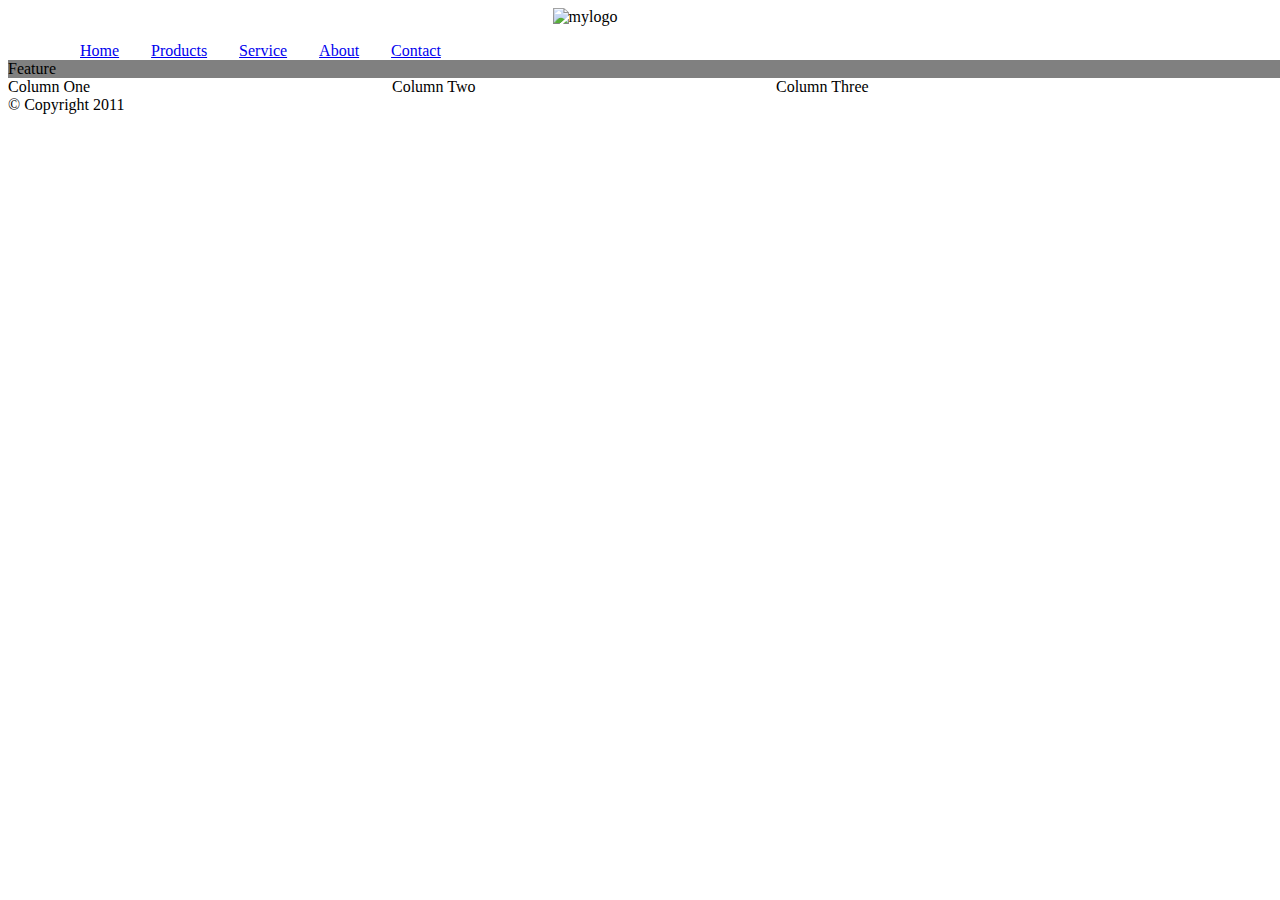
==== advanced.html @ bbb9f6cf "advanced too" ====
<!DOCTYPE html>
<html lang="en">
<head>
<meta charset="utf-8">
<title>advanced sample</title>
<style>
    .center{
    	display: block;
    	    margin-left: auto;
    	    margin-right: auto;
    	    width: 50vw;
    	    max-width: 175px; 
    }
	#navbar ul {list-style-type: none;}
	#navbar li { padding-left: 2em;
		        float: left;}
	#featureSection{
		clear: both;
		width: 100vw;
	}	        
    #threeColumn div{width: 30vw;
                     float: left;}
    footer{
    	clear: both;
    }          
    #featureSection > div {background-color: grey;}       
</style>
</head>
<body>
<header>
	<img src="" alt="mylogo" class="center">
</header>
<div id="navbar">
 <ul>
  <li><a href="#">Home</a></li>
  <li><a href="#">Products</a></li>
  <li><a href="#">Service</a></li>
  <li><a href="#">About</a></li>
  <li><a href="#">Contact</a></li> 
   
 </ul>	
</div>
 <div id="featureSection">

     <div>Feature</div>
 </div>
 <div id="threeColumn">
 	<div>Column One</div>
 	<div>Column Two</div>
 	<div>Column Three</div>
 </div>
 <footer>&copy; Copyright 2011</footer>
</body>
</html>
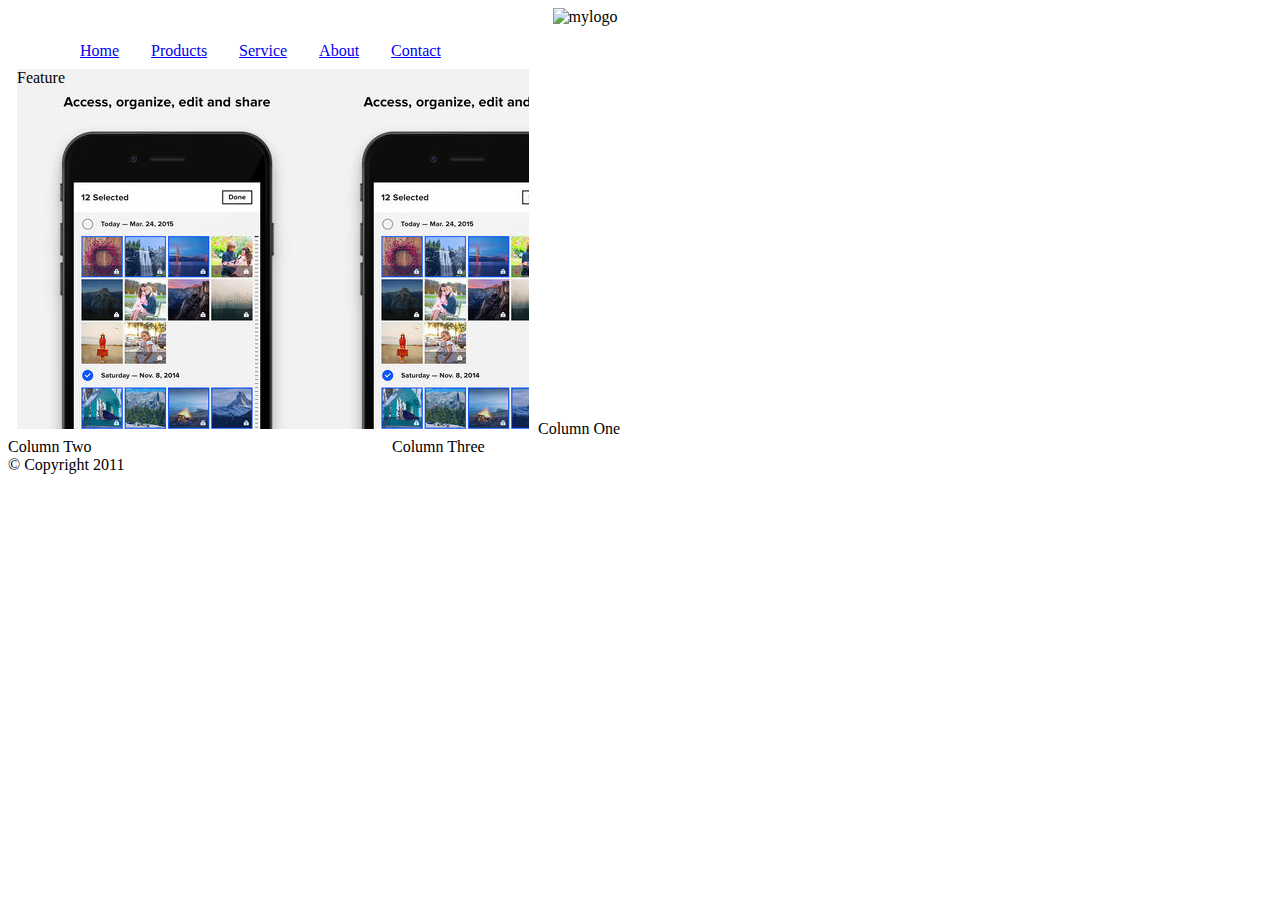
==== commit e73f86bf: "pix added" ====
--- a/advanced.html
+++ b/advanced.html
@@ -23,7 +23,21 @@
     footer{
     	clear: both;
     }          
-    #featureSection > div {background-color: grey;}       
+    #featureSection {background-color: lightgrey; 
+                    }
+    #appleproduct{
+    	margin:  9px;
+    	background-image: url("300x0w.jpg");
+    	
+    	width: 40vw;
+    	height:  40vh;
+    	float:  left;
+    }            
+    #applestore{
+    	 width: 40vw;
+    	 height: 40vh;
+    	 background-image: url("http://88designbox.com/upload/2015/04/27/apple-store-in-zorlu-istanbul-turkey-01.jpg");
+    	 float: left;}           
 </style>
 </head>
 <body>
@@ -42,7 +56,10 @@
 </div>
  <div id="featureSection">
 
-     <div>Feature</div>
+     <div id="appleproduct">Feature
+        
+     </div>
+     <div id="applestore"></div>
  </div>
  <div id="threeColumn">
  	<div>Column One</div>
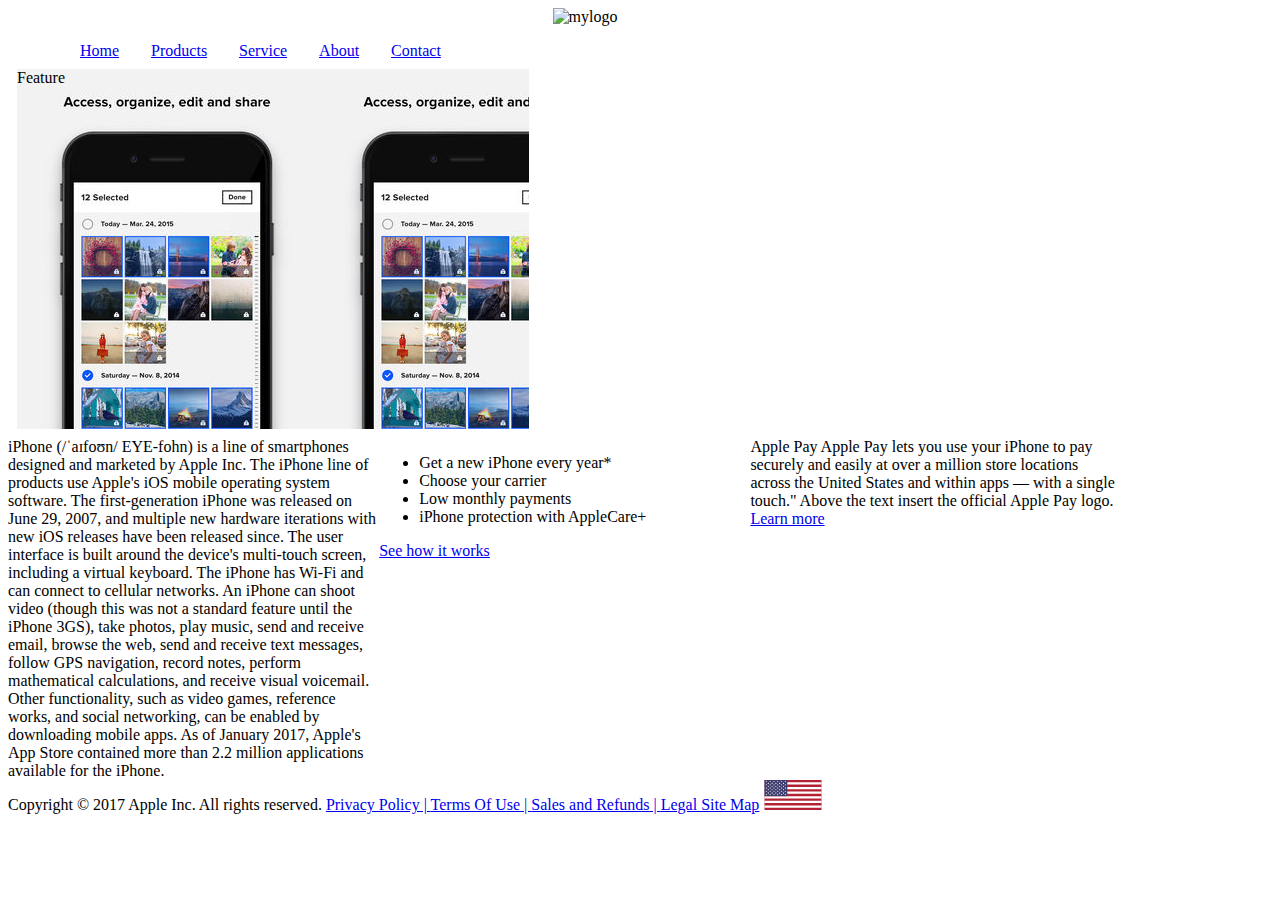
==== commit 1060aa51: "almost" ====
--- a/advanced.html
+++ b/advanced.html
@@ -18,7 +18,8 @@
 		clear: both;
 		width: 100vw;
 	}	        
-    #threeColumn div{width: 30vw;
+	#threeColum {padding-left: 9x;}
+    #threeColumn div{width: 29vw;
                      float: left;}
     footer{
     	clear: both;
@@ -37,7 +38,9 @@
     	 width: 40vw;
     	 height: 40vh;
     	 background-image: url("http://88designbox.com/upload/2015/04/27/apple-store-in-zorlu-istanbul-turkey-01.jpg");
-    	 float: left;}           
+    	 float: left;}    
+
+    #allclear{clear:both;}	        
 </style>
 </head>
 <body>
@@ -61,11 +64,28 @@
      </div>
      <div id="applestore"></div>
  </div>
+ <div id="allclear"></div>
  <div id="threeColumn">
- 	<div>Column One</div>
- 	<div>Column Two</div>
- 	<div>Column Three</div>
+ 	<div>iPhone (/ˈaɪfoʊn/ EYE-fohn) is a line of smartphones designed and marketed by Apple Inc. The iPhone line of products use Apple's iOS mobile operating system software. The first-generation iPhone was released on June 29, 2007, and multiple new hardware iterations with new iOS releases have been released since.
+
+The user interface is built around the device's multi-touch screen, including a virtual keyboard. The iPhone has Wi-Fi and can connect to cellular networks. An iPhone can shoot video (though this was not a standard feature until the iPhone 3GS), take photos, play music, send and receive email, browse the web, send and receive text messages, follow GPS navigation, record notes, perform mathematical calculations, and receive visual voicemail. Other functionality, such as video games, reference works, and social networking, can be enabled by downloading mobile apps. As of January 2017, Apple's App Store contained more than 2.2 million applications available for the iPhone.</div>
+ 	<div>
+ 		 <ul>
+ 		 	<li>Get a new iPhone every year*</li>
+ 			<li>Choose your carrier</li>
+ <li>Low monthly payments</li>
+ <li>iPhone protection with AppleCare+</li>
+ 		 </ul>
+ 		 <a href="#">See how it works</a>
+ 	</div>
+ 	<div>Apple Pay Apple Pay lets you use your iPhone to pay securely and easily at over a million store locations across the United States and within apps — with a single touch." Above the text insert the official Apple Pay logo. <a href="#">Learn more</a></div>
  </div>
- <footer>&copy; Copyright 2011</footer>
+ <footer><span>Copyright © 2017 Apple Inc. All rights reserved.</span>
+
+ 	<a href="#">Privacy Policy | </a>
+ 	<a href="#">Terms Of Use | </a>
+ 	<a href="#">Sales and Refunds | </a>
+ 	<a href="#">Legal Site Map</a>
+ 	<img src="amiflag.svg" height="30px" width="60px"></footer>
 </body>
 </html>